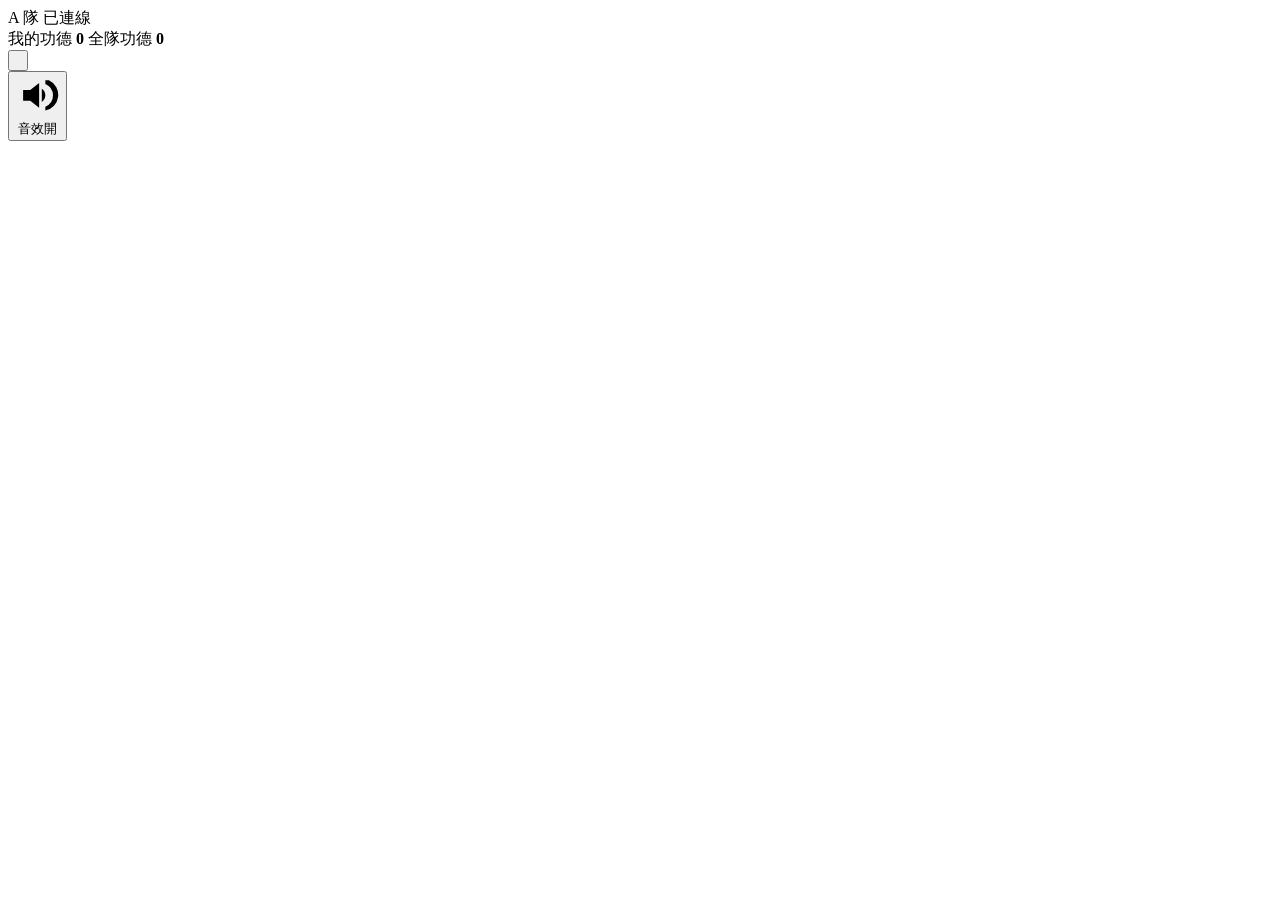
==== app/templates/index.html @ 6531a054 "feat: add woodfish impact animation and brighter sound Co-authored-by: Copilot <223556219+Copilot@us" ====
<!doctype html>
<html lang="zh-Hant">
<head>
  <meta charset="utf-8">
  <meta name="viewport" content="width=device-width, initial-scale=1, viewport-fit=cover">
  <meta name="theme-color" content="#f7f3ed">
  <title>電子敲木魚</title>
  <link rel="stylesheet" href="/static/css/style.css">
</head>
<body>
  <main class="game-shell">
    <header class="topbar">
      <div class="topbar__right">
        <span id="team-name" class="team-badge">A 隊</span>
        <span id="connection" class="connection connection--pending">已連線</span>
      </div>
    </header>
    <section class="score" aria-label="功德統計">
      <span class="score__label">我的功德</span>
      <strong id="personal-taps">0</strong>
      <span class="score__sub">
        <span>全隊功德 <b id="team-taps">0</b></span>
      </span>
    </section>
    <button id="tap-area" class="scene-button" type="button" aria-label="敲擊木魚">
      <span class="scene-mount" role="img" aria-label="兩位小和尚與木魚">
        <img class="art-layer" src="/static/assets/character-body-no-fish.png?v=1" alt="">
        <img id="wooden-fish" class="art-layer" src="/static/assets/original-wooden-fish.png" alt="">
      </span>
      <span id="merit-layer" class="merit-layer" aria-live="polite"></span>
    </button>
    <footer class="bottom">
      <button id="sound-toggle" class="sound-toggle" type="button" aria-pressed="false">
        <svg aria-hidden="true" viewBox="0 0 24 24"><path d="M4 9v6h4l5 4V5L8 9H4Zm12.5 3a4.5 4.5 0 0 0-2-3.75v7.5A4.5 4.5 0 0 0 16.5 12Zm0-8.5v2.05A7 7 0 0 1 16.5 18.45v2.05A9 9 0 0 0 18.5 3.5Z"/></svg>
        <span>音效開</span>
      </button>
    </footer>
  </main>
  <script src="/static/js/app.js"></script>
</body>
</html>
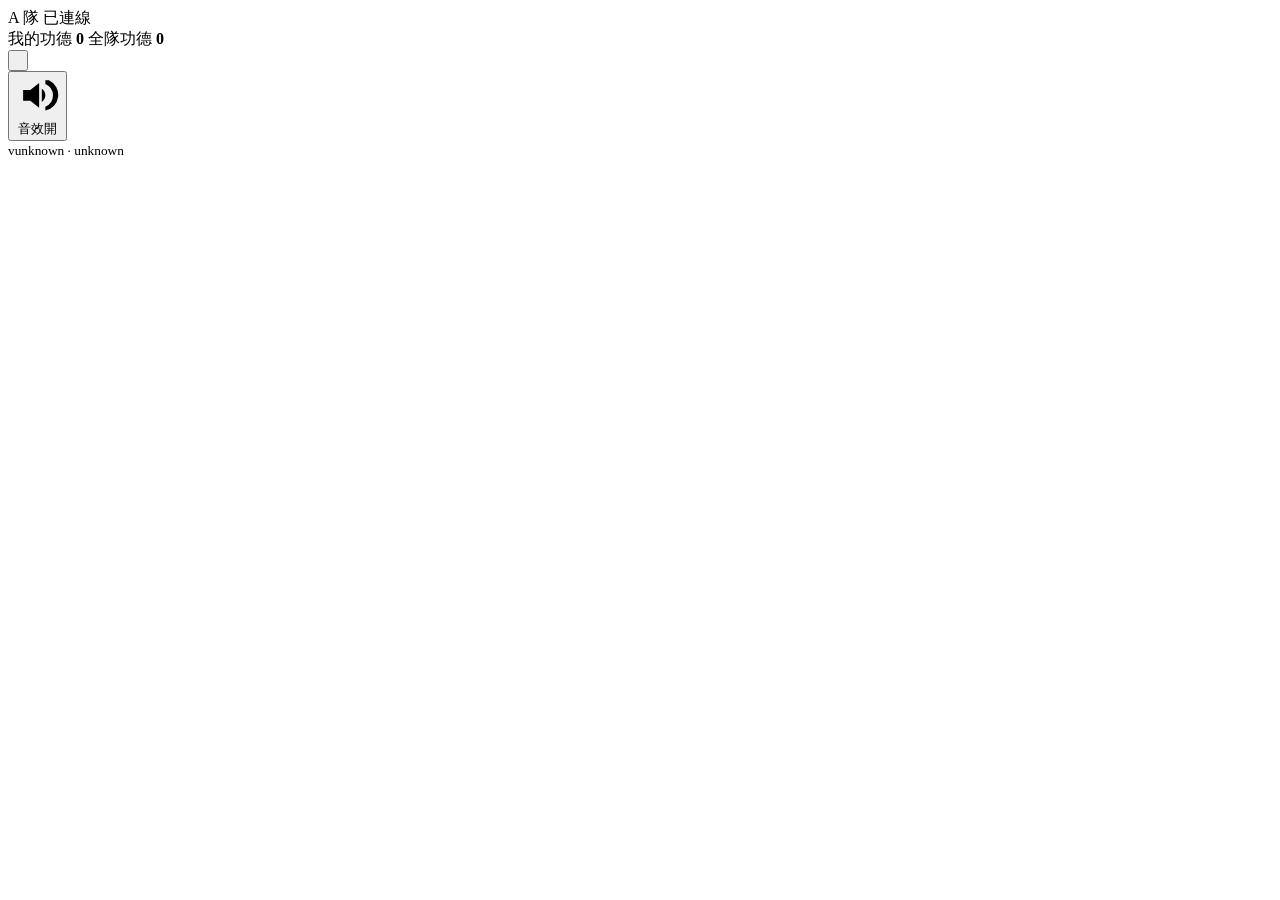
==== commit f0dafd04: "feat: add deployment version verification Co-authored-by: Copilot <223556219+Copilot@users.noreply.g" ====
--- a/app/templates/index.html
+++ b/app/templates/index.html
@@ -5,7 +5,7 @@
   <meta name="viewport" content="width=device-width, initial-scale=1, viewport-fit=cover">
   <meta name="theme-color" content="#f7f3ed">
   <title>電子敲木魚</title>
-  <link rel="stylesheet" href="/static/css/style.css">
+  <link rel="stylesheet" href="/static/css/style.css?v=__ASSET_VERSION__">
 </head>
 <body>
   <main class="game-shell">
@@ -35,7 +35,8 @@
         <span>音效開</span>
       </button>
     </footer>
-  </main>
-  <script src="/static/js/app.js"></script>
+    <small id="version-info" class="version-info" aria-label="部署版本">vunknown · unknown</small>
+    </main>
+    <script src="/static/js/app.js?v=__ASSET_VERSION__"></script>
 </body>
 </html>
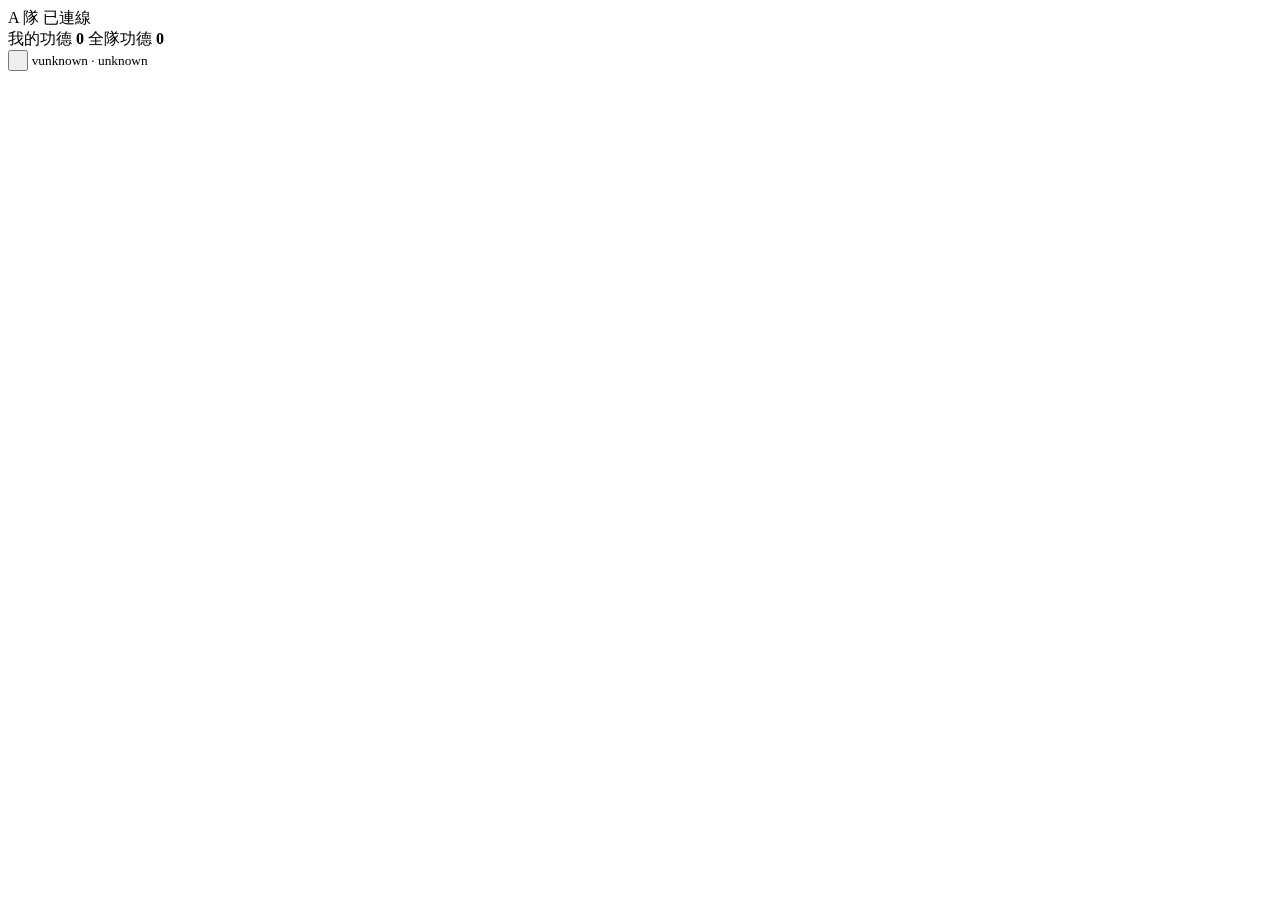
==== commit 54abb066: "chore: hide broken sound toggle Co-authored-by: Copilot <223556219+Copilot@users.noreply.github.com>" ====
--- a/app/templates/index.html
+++ b/app/templates/index.html
@@ -24,12 +24,12 @@
     </section>
     <button id="tap-area" class="scene-button" type="button" aria-label="敲擊木魚">
       <span class="scene-mount" role="img" aria-label="兩位小和尚與木魚">
-        <img class="art-layer" src="/static/assets/character-body-no-fish.png?v=1" alt="">
-        <img id="wooden-fish" class="art-layer" src="/static/assets/original-wooden-fish.png" alt="">
+        <img class="art-layer" src="/static/assets/character-body-no-fish.png?v=__ASSET_VERSION__" alt="">
+        <img id="wooden-fish" class="art-layer" src="/static/assets/original-wooden-fish.png?v=__ASSET_VERSION__" alt="">
       </span>
       <span id="merit-layer" class="merit-layer" aria-live="polite"></span>
     </button>
-    <footer class="bottom">
+    <footer class="bottom" hidden aria-hidden="true">
       <button id="sound-toggle" class="sound-toggle" type="button" aria-pressed="false">
         <svg aria-hidden="true" viewBox="0 0 24 24"><path d="M4 9v6h4l5 4V5L8 9H4Zm12.5 3a4.5 4.5 0 0 0-2-3.75v7.5A4.5 4.5 0 0 0 16.5 12Zm0-8.5v2.05A7 7 0 0 1 16.5 18.45v2.05A9 9 0 0 0 18.5 3.5Z"/></svg>
         <span>音效開</span>
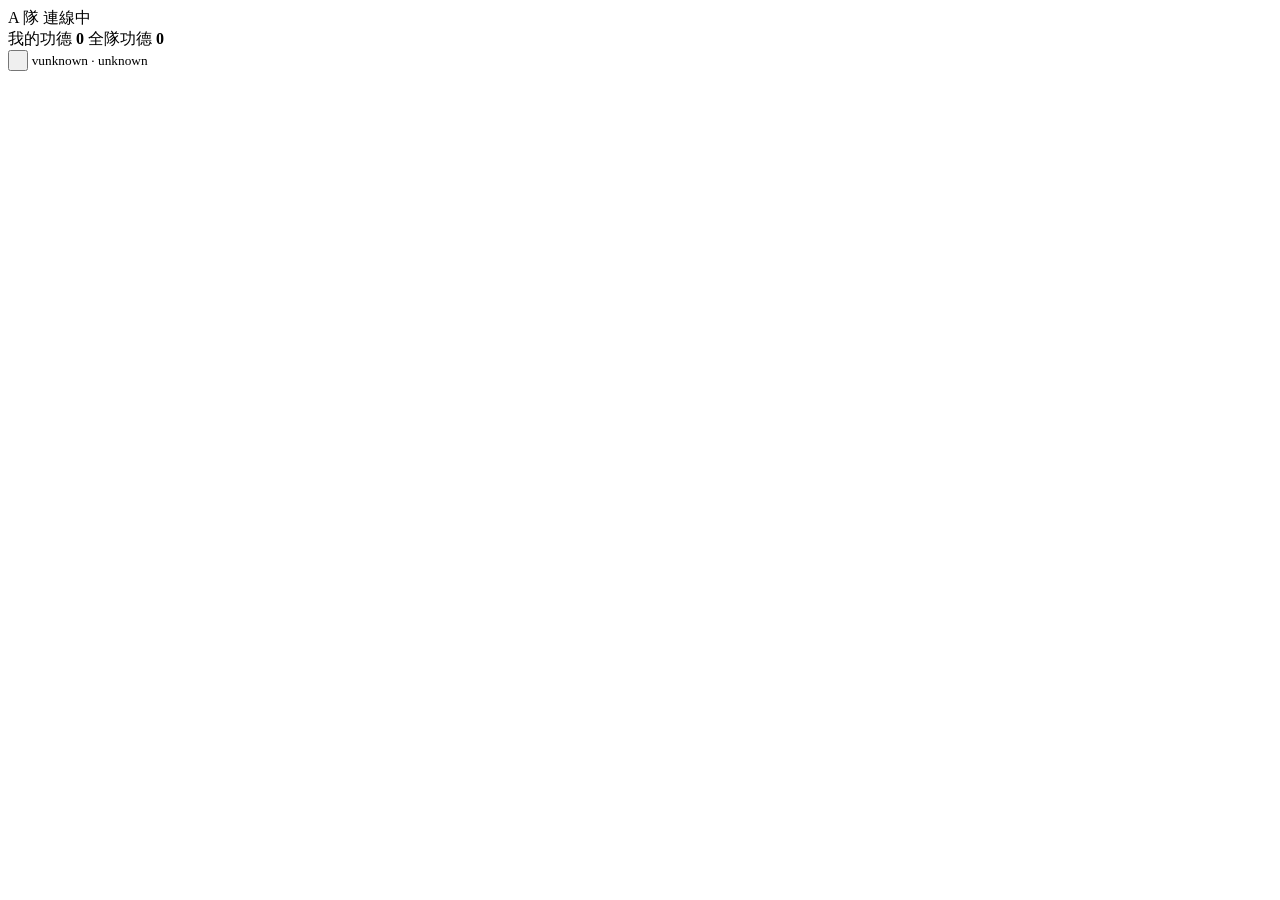
==== commit 640c4e99: "fix: show pending connection state initially Co-authored-by: Copilot <223556219+Copilot@users.norepl" ====
--- a/app/templates/index.html
+++ b/app/templates/index.html
@@ -12,7 +12,7 @@
     <header class="topbar">
       <div class="topbar__right">
         <span id="team-name" class="team-badge">A 隊</span>
-        <span id="connection" class="connection connection--pending">已連線</span>
+        <span id="connection" class="connection connection--pending">連線中</span>
       </div>
     </header>
     <section class="score" aria-label="功德統計">
@@ -29,12 +29,6 @@
       </span>
       <span id="merit-layer" class="merit-layer" aria-live="polite"></span>
     </button>
-    <footer class="bottom" hidden aria-hidden="true">
-      <button id="sound-toggle" class="sound-toggle" type="button" aria-pressed="false">
-        <svg aria-hidden="true" viewBox="0 0 24 24"><path d="M4 9v6h4l5 4V5L8 9H4Zm12.5 3a4.5 4.5 0 0 0-2-3.75v7.5A4.5 4.5 0 0 0 16.5 12Zm0-8.5v2.05A7 7 0 0 1 16.5 18.45v2.05A9 9 0 0 0 18.5 3.5Z"/></svg>
-        <span>音效開</span>
-      </button>
-    </footer>
     <small id="version-info" class="version-info" aria-label="部署版本">vunknown · unknown</small>
     </main>
     <script src="/static/js/app.js?v=__ASSET_VERSION__"></script>
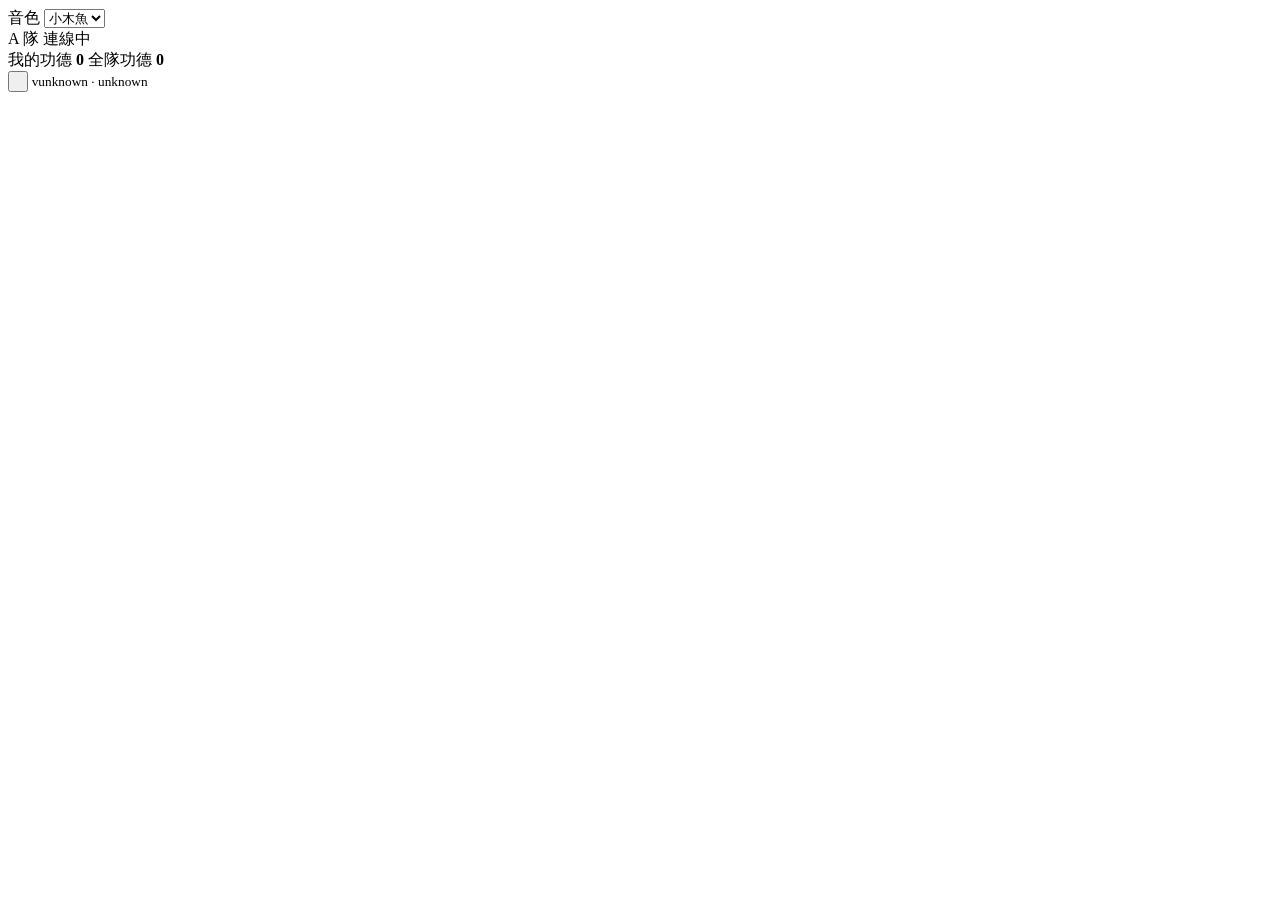
==== commit 999532cf: "feat: let players pick a woodfish sound while testers compare The original sound was three slowly de" ====
--- a/app/templates/index.html
+++ b/app/templates/index.html
@@ -10,6 +10,15 @@
 <body>
   <main class="game-shell">
     <header class="topbar">
+      <label class="sound-picker">
+        <span>音色</span>
+        <select id="sound-choice" aria-label="木魚音色">
+          <option value="small">小木魚</option>
+          <option value="medium">中木魚</option>
+          <option value="large">大木魚</option>
+          <option value="original">原本</option>
+        </select>
+      </label>
       <div class="topbar__right">
         <span id="team-name" class="team-badge">A 隊</span>
         <span id="connection" class="connection connection--pending">連線中</span>
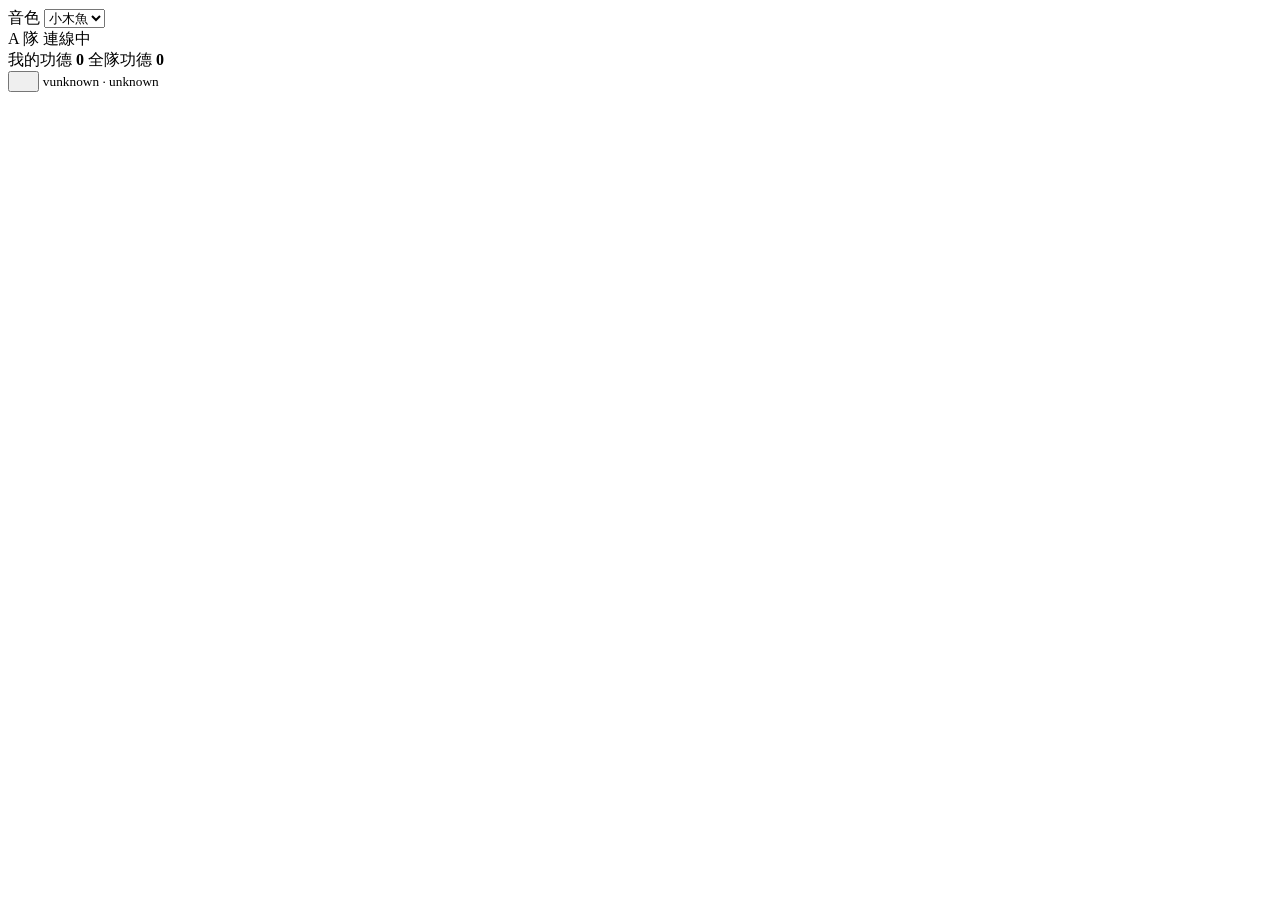
==== commit 5f175db4: "feat: animate the monks when the woodfish is struck scripts/build_monk_layers.py cuts the body image" ====
--- a/app/templates/index.html
+++ b/app/templates/index.html
@@ -33,8 +33,13 @@
     </section>
     <button id="tap-area" class="scene-button" type="button" aria-label="敲擊木魚">
       <span class="scene-mount" role="img" aria-label="兩位小和尚與木魚">
-        <img class="art-layer" src="/static/assets/character-body-no-fish.png?v=__ASSET_VERSION__" alt="">
-        <img id="wooden-fish" class="art-layer" src="/static/assets/original-wooden-fish.png?v=__ASSET_VERSION__" alt="">
+        <span class="small-monk">
+          <img class="art-layer" src="/static/assets/monk-small.png?v=__ASSET_VERSION__" alt="">
+          <img id="wooden-fish" class="art-layer" src="/static/assets/original-wooden-fish.png?v=__ASSET_VERSION__" alt="">
+        </span>
+        <img class="art-layer monk-arm" src="/static/assets/monk-arm.png?v=__ASSET_VERSION__" alt="">
+        <img class="art-layer" src="/static/assets/monk-big.png?v=__ASSET_VERSION__" alt="">
+        <img class="art-layer impact-marks" src="/static/assets/impact-marks.png?v=__ASSET_VERSION__" alt="">
       </span>
       <span id="merit-layer" class="merit-layer" aria-live="polite"></span>
     </button>
